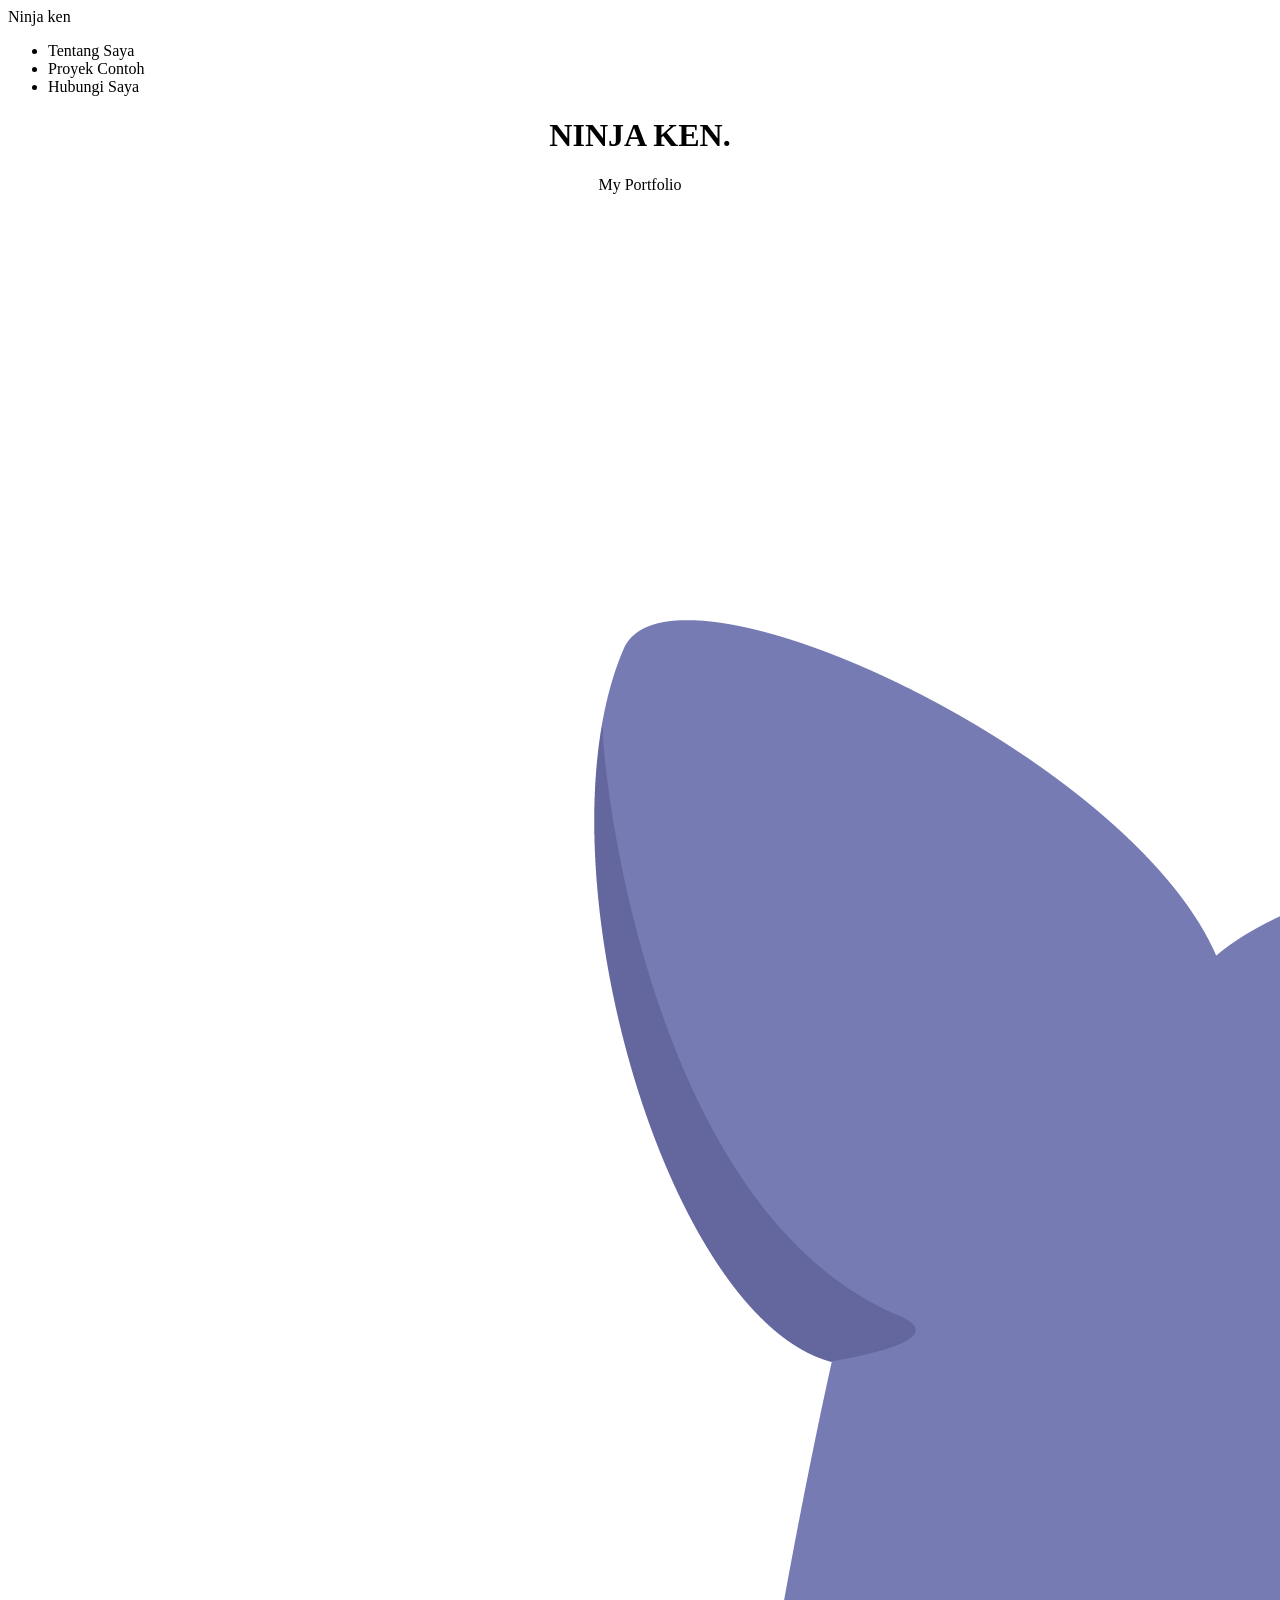
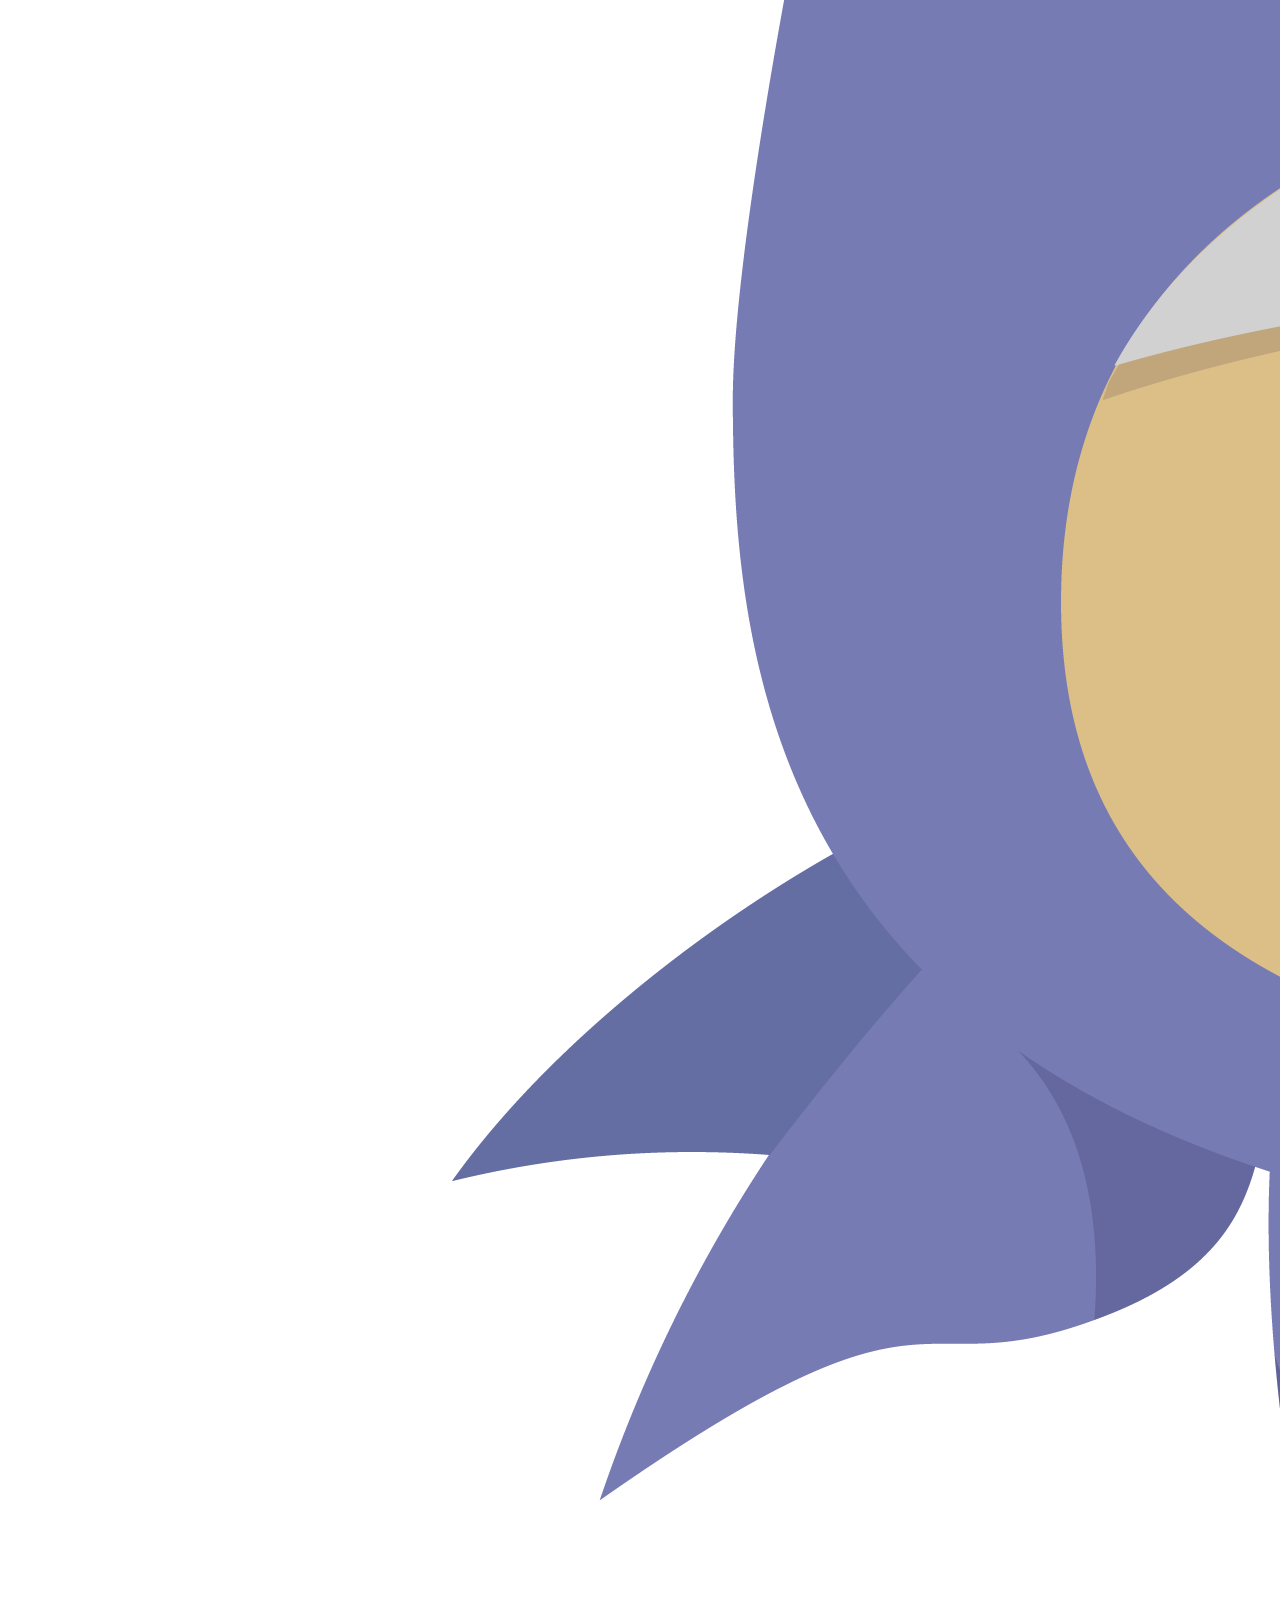
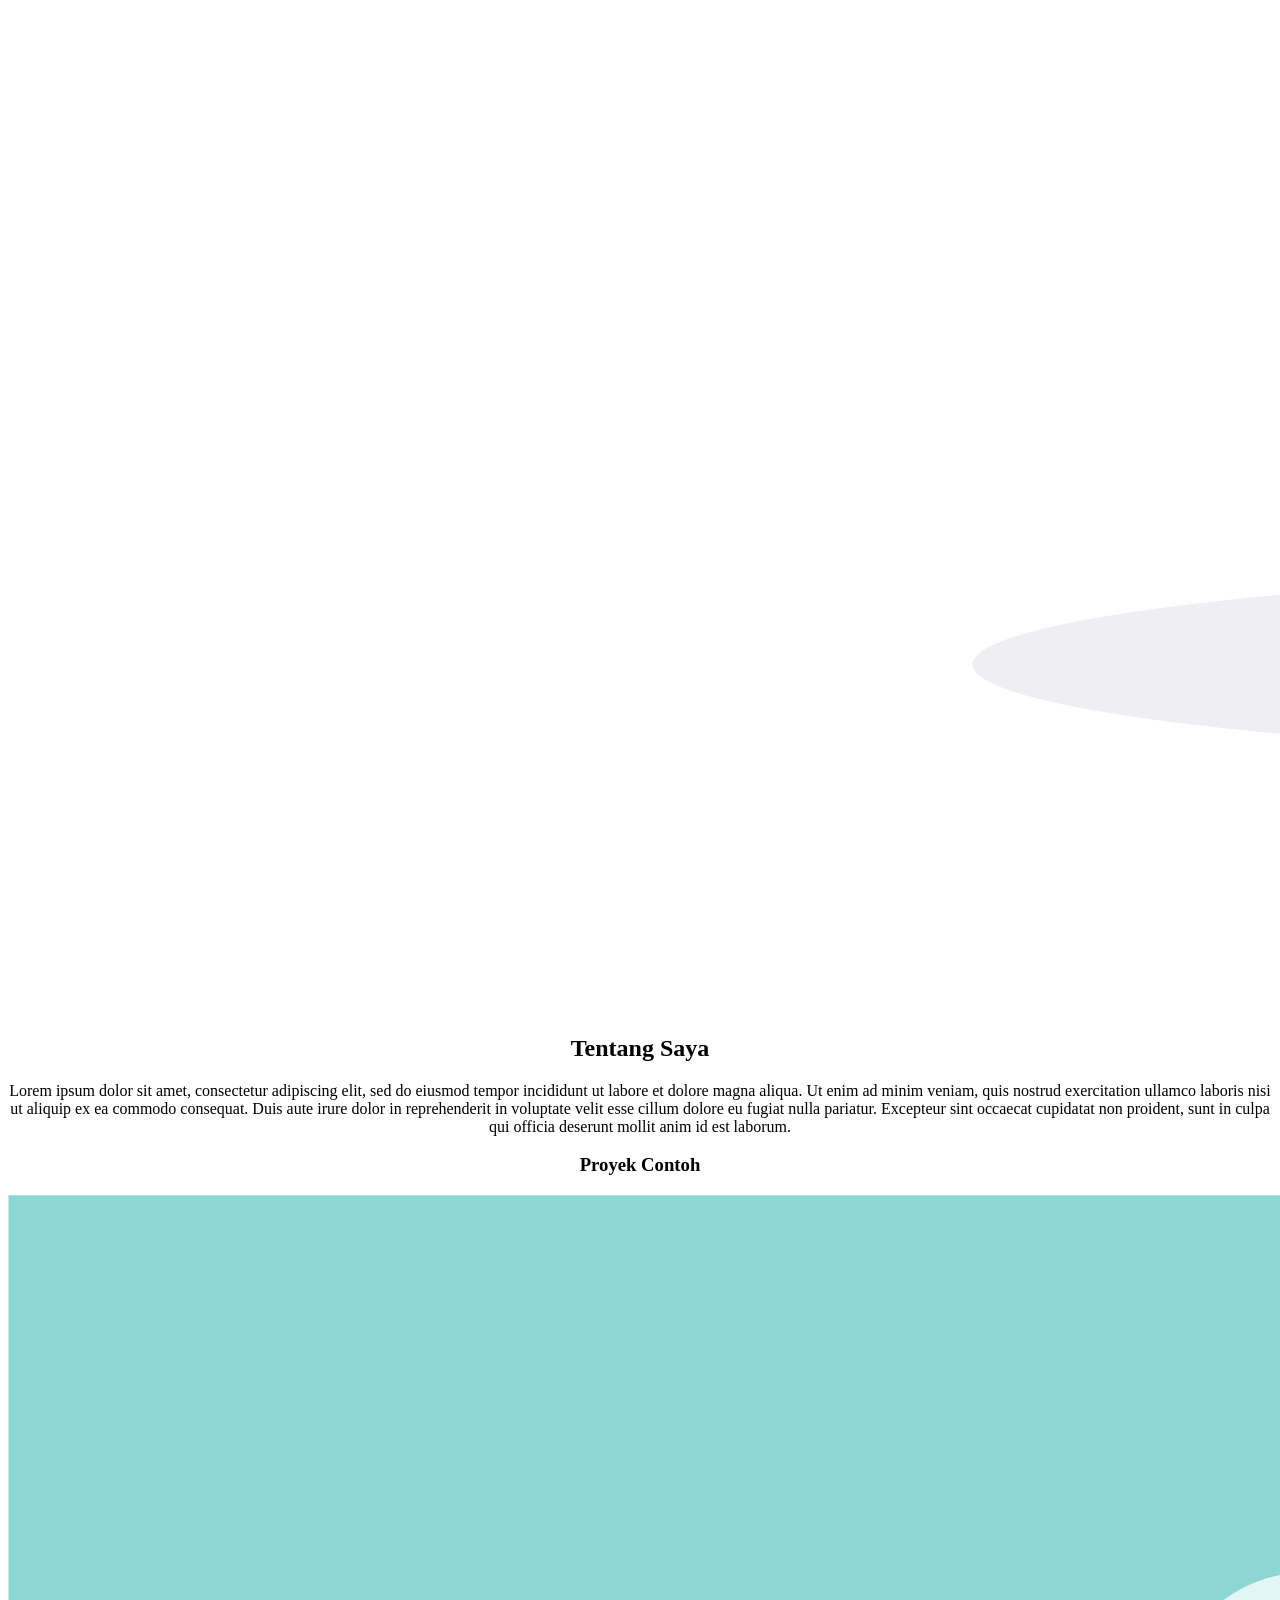
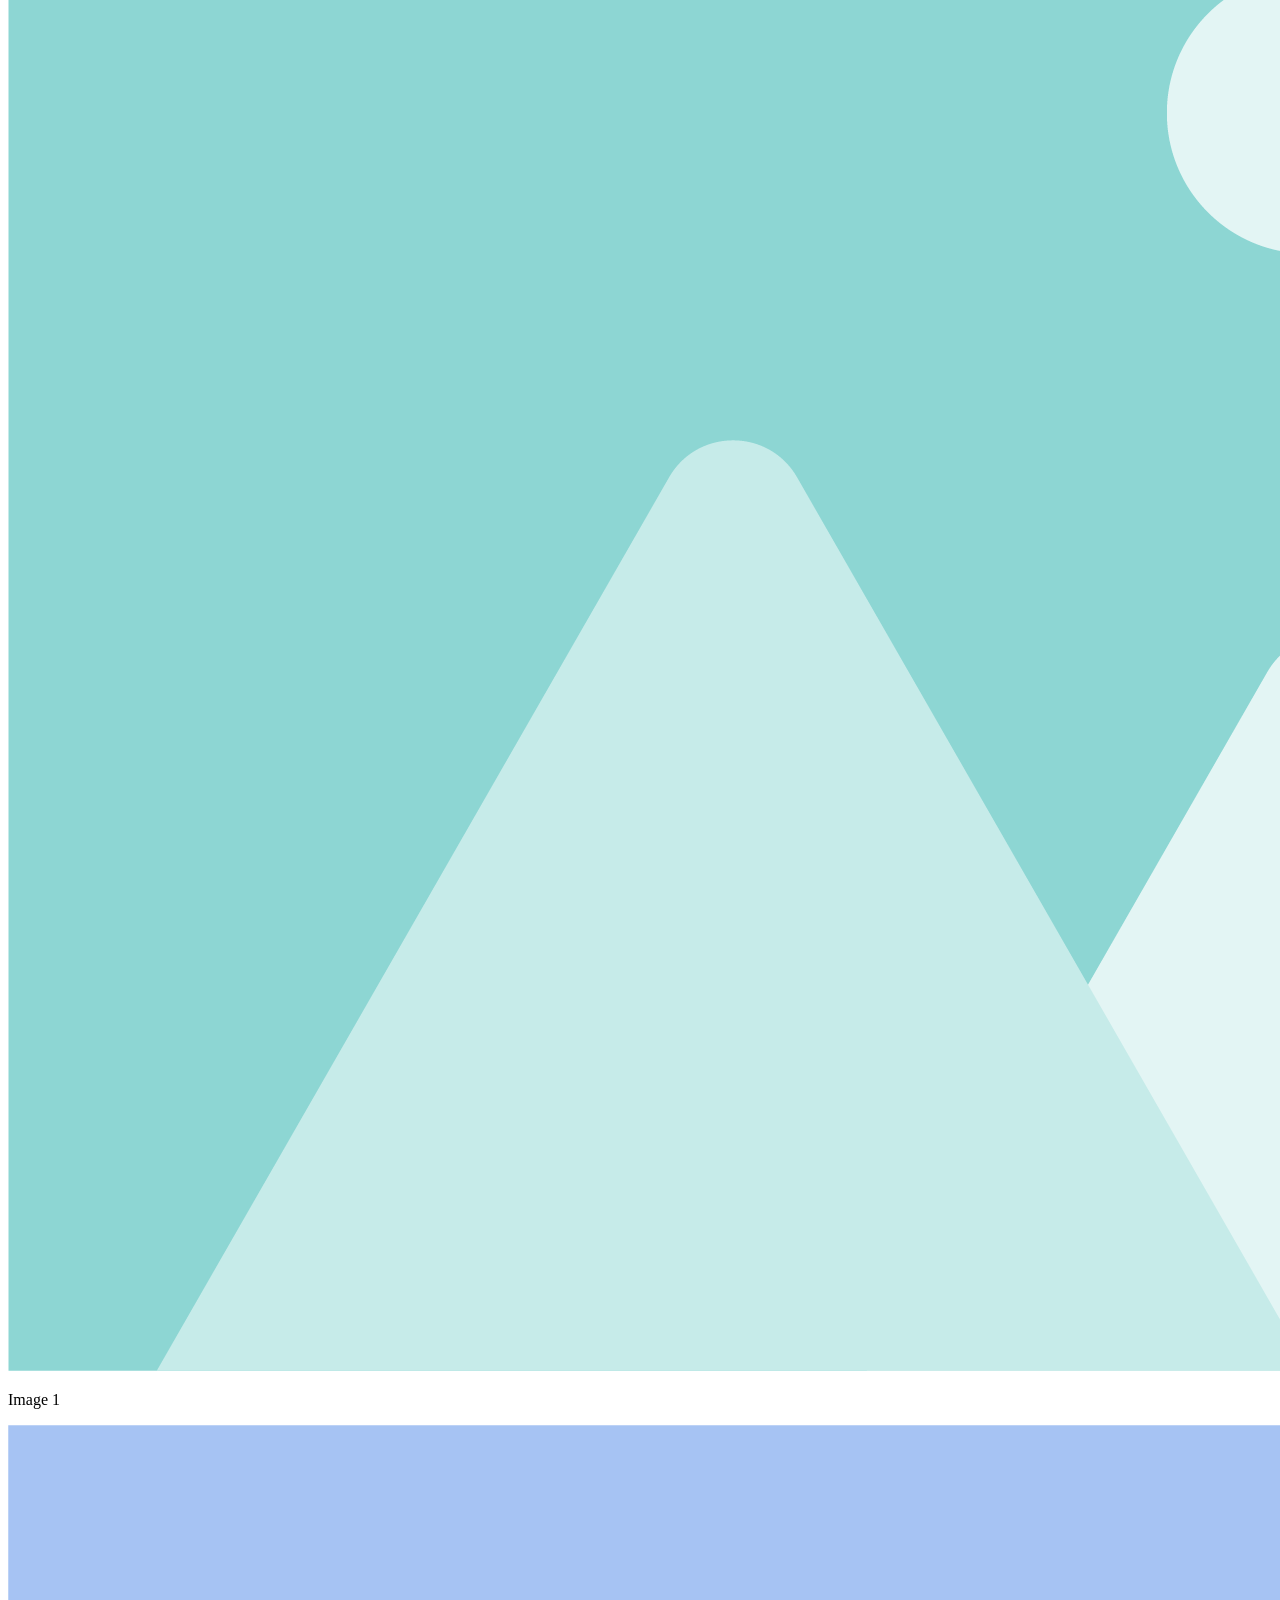
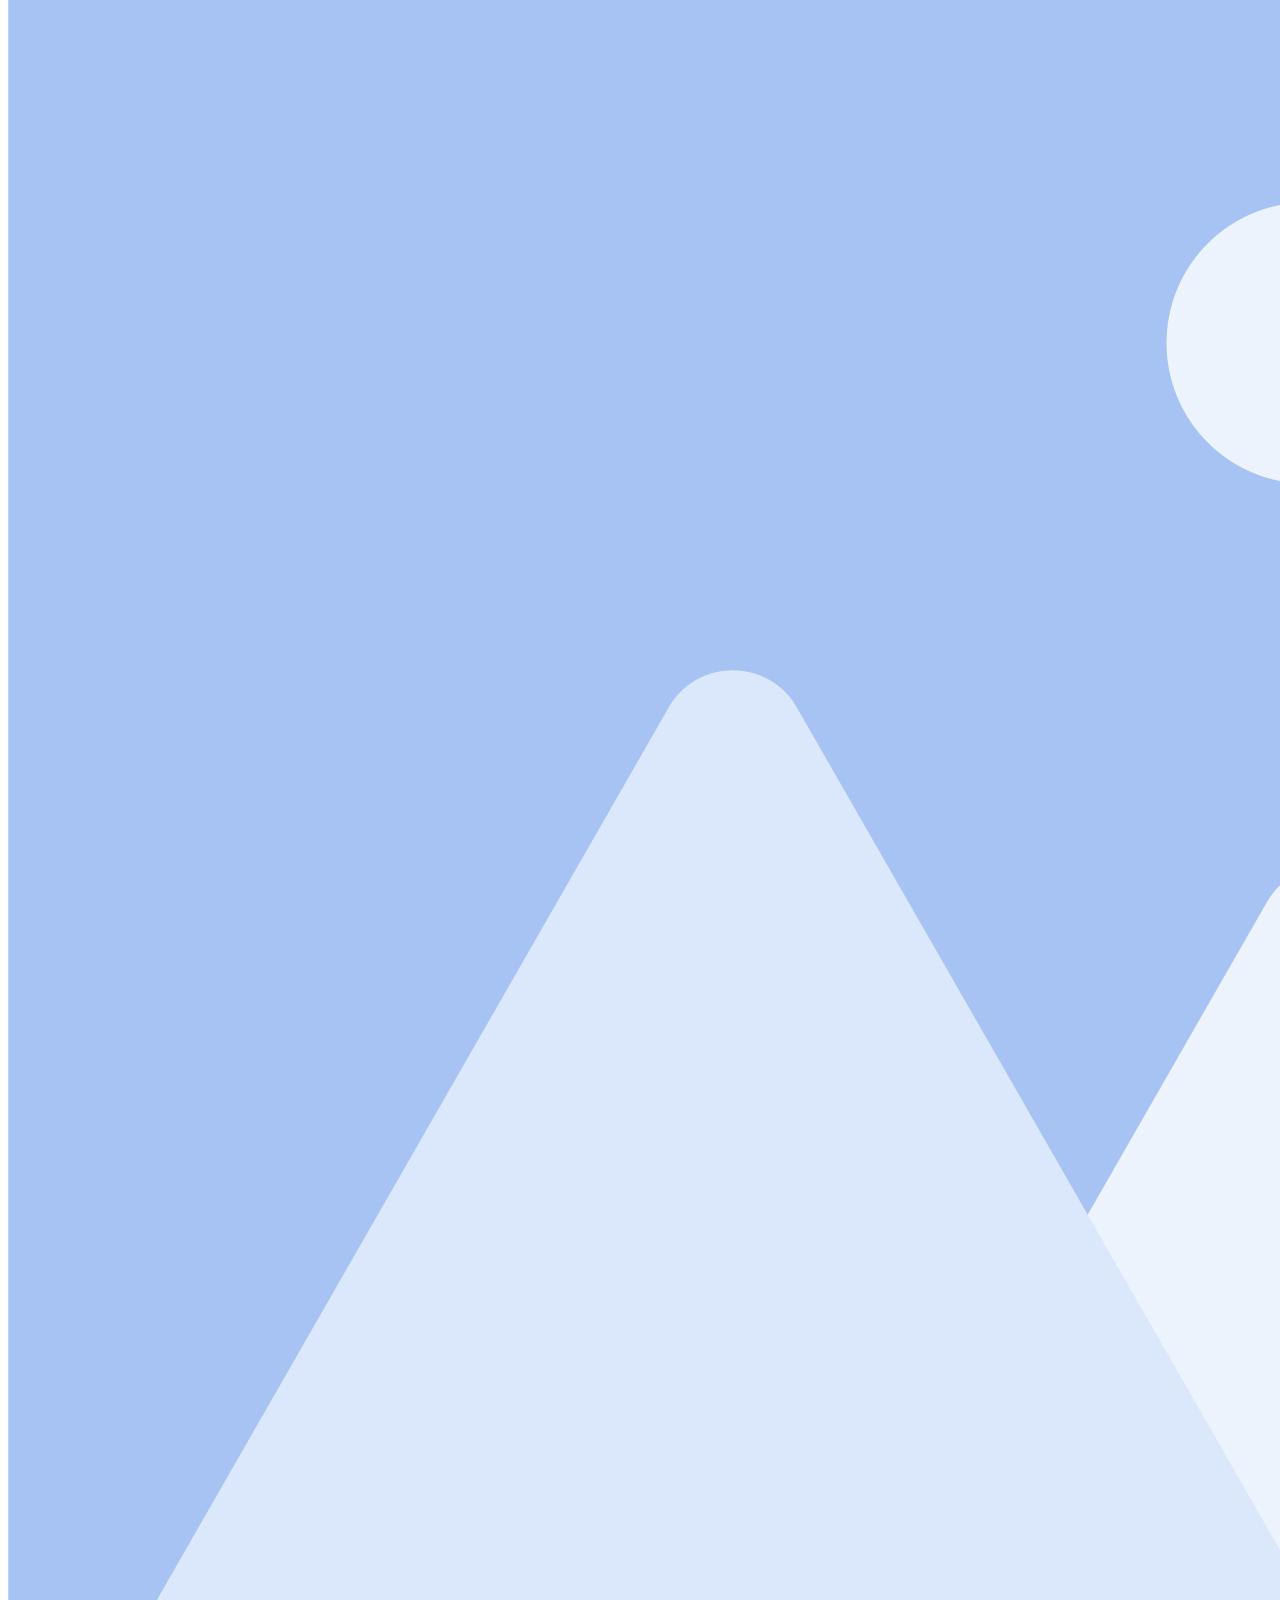
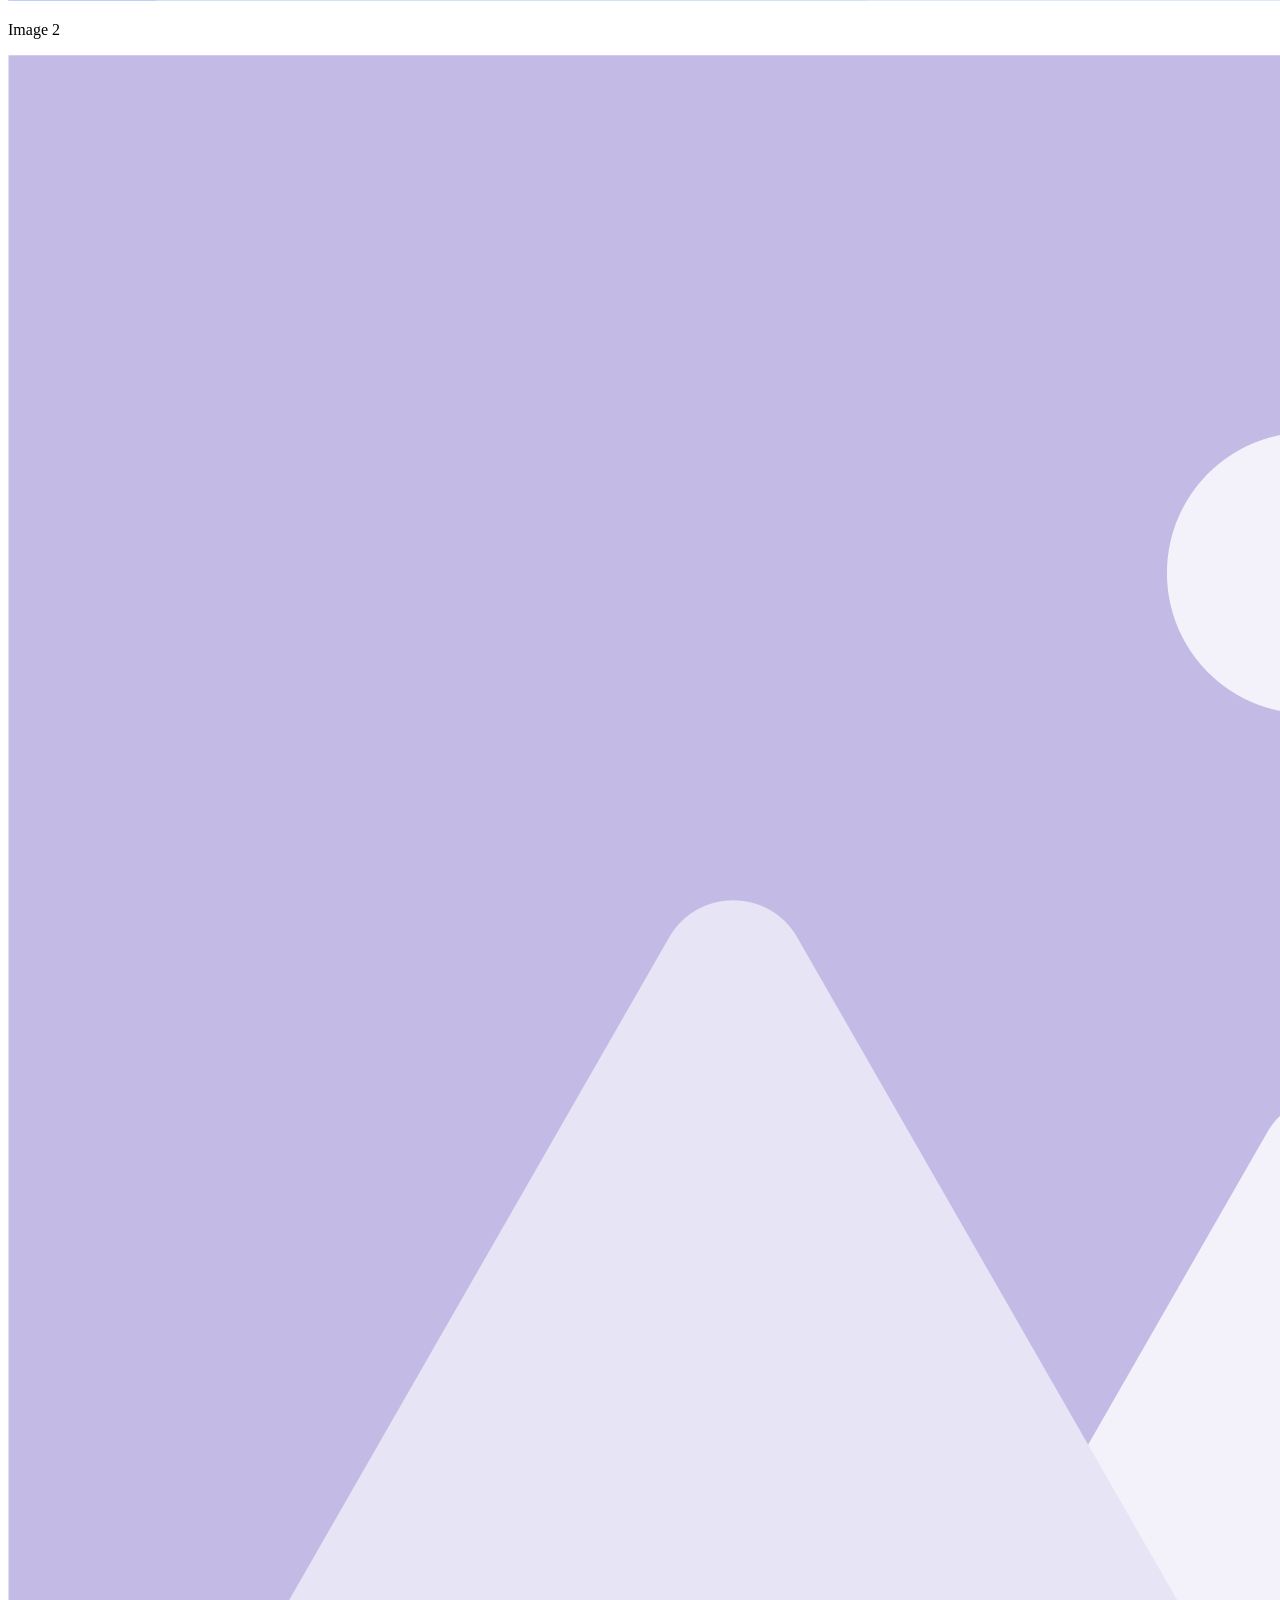
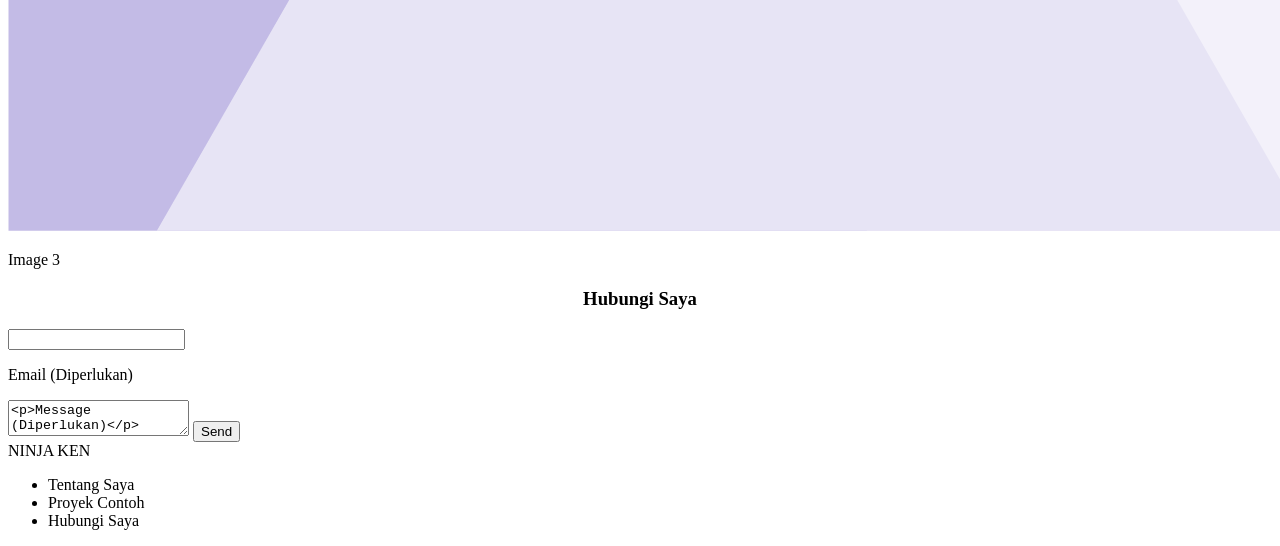
==== index.html @ 5bdbbf53 "Create index.html" ====
<!DOCTYPE html>
<html lang="en">
<head>
    <meta charset="UTF-8">
    <meta http-equiv="X-UA-Compatible" content="IE=edge">
    <meta name="viewport" content="width=device-width, initial-scale=1, maximum-scale=1, user-scalable=no">
    <link rel="stylesheet" href="stylesheet.css">
    <title>Ninja Ken</title>
    
</head>
<body>
    <div class="header">
        <div class="header-logo">Ninja ken</div>
            <div class="header-list">
                <ul>
                    <li>Tentang Saya</li>
                    <li>Proyek Contoh</li>
                    <li>Hubungi Saya</li>
                </ul>
            </div>
    </div>

    <div class="main">
        <div class="copy-container">
          <h1 style="text-align:center">NINJA KEN<span>.</span></h1>
          <p style="text-align:center">My Portfolio</p>
          <img src="Ninja Ken.png">
    </div>

    <div class="container">
        <h2 style="text-align:center">Tentang Saya</h2>
        <p style="text-align:center">Lorem ipsum dolor sit amet, consectetur adipiscing elit, sed do eiusmod tempor incididunt ut labore et dolore magna aliqua. Ut enim ad minim veniam, quis nostrud exercitation ullamco laboris nisi ut aliquip ex ea commodo consequat. Duis aute irure dolor in reprehenderit in voluptate velit esse cillum dolore eu fugiat nulla pariatur. Excepteur sint occaecat cupidatat non proident, sunt in culpa qui officia deserunt mollit anim id est laborum.</p>
    </div>

    <div class="contents">
        <h3 class="section-title" style="text-align:center">Proyek Contoh</h3>
        <div class="contents-item">
            <img src="1.png" >
            <p>Image 1</p>
        </div>
        <div class="contents-item">
            <img src="2.png">
            <p>Image 2</p>
        </div>
        <div class="contents-item">
            <img src="3.png">
            <p>Image 3</p>
        </div>
    </div>
        
        <div class class="contact-form">
          <h3 class="section-title" style="text-align:center" >Hubungi Saya</h3>
          <input><p>Email (Diperlukan)</p>
          
          
          <textarea><p>Message (Diperlukan)</p></textarea>
  
          <input class="contact-submit" type="submit" value="Send">
          
        </div>
      </div>
  
      <div class="footer">
        <div class="footer-logo">NINJA KEN</div>
        <div class="footer-list">
          <ul>
            <li>Tentang Saya</li>
            <li>Proyek Contoh</li>
            <li>Hubungi Saya</li>
          </ul>
        </div>
      </div>
</div>
</body>
</html>
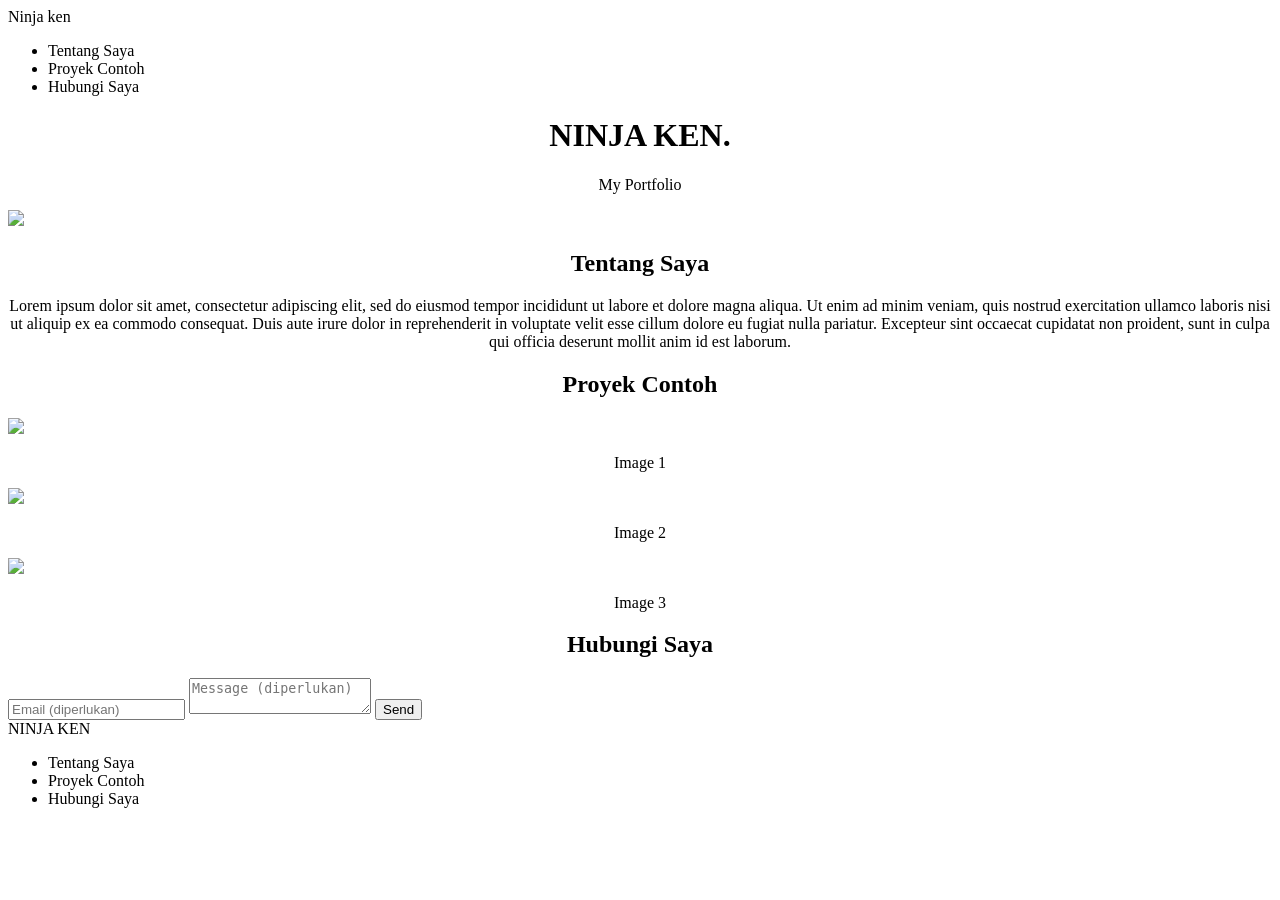
==== commit 5de8bf5d: "Create index.html" ====
--- a/index.html
+++ b/index.html
@@ -25,7 +25,7 @@
           <h1 style="text-align:center">NINJA KEN<span>.</span></h1>
           <p style="text-align:center">My Portfolio</p>
           <img src="Ninja Ken.png">
-    </div>
+        </div>
 
     <div class="container">
         <h2 style="text-align:center">Tentang Saya</h2>
@@ -33,27 +33,26 @@
     </div>
 
     <div class="contents">
-        <h3 class="section-title" style="text-align:center">Proyek Contoh</h3>
+        <h2 style="text-align:center">Proyek Contoh</h2>
         <div class="contents-item">
             <img src="1.png" >
-            <p>Image 1</p>
+            <p style="text-align:center">Image 1</p>
         </div>
         <div class="contents-item">
             <img src="2.png">
-            <p>Image 2</p>
+            <p style="text-align:center">Image 2</p>
         </div>
         <div class="contents-item">
             <img src="3.png">
-            <p>Image 3</p>
+            <p style="text-align:center">Image 3</p>
         </div>
     </div>
         
         <div class class="contact-form">
-          <h3 class="section-title" style="text-align:center" >Hubungi Saya</h3>
-          <input><p>Email (Diperlukan)</p>
-          
-          
-          <textarea><p>Message (Diperlukan)</p></textarea>
+          <h2 style="text-align:center" >Hubungi Saya</h2>
+          <input type="text" placeholder="Email (diperlukan)">
+
+          <textarea placeholder="Message (diperlukan)"></textarea>
   
           <input class="contact-submit" type="submit" value="Send">
           
